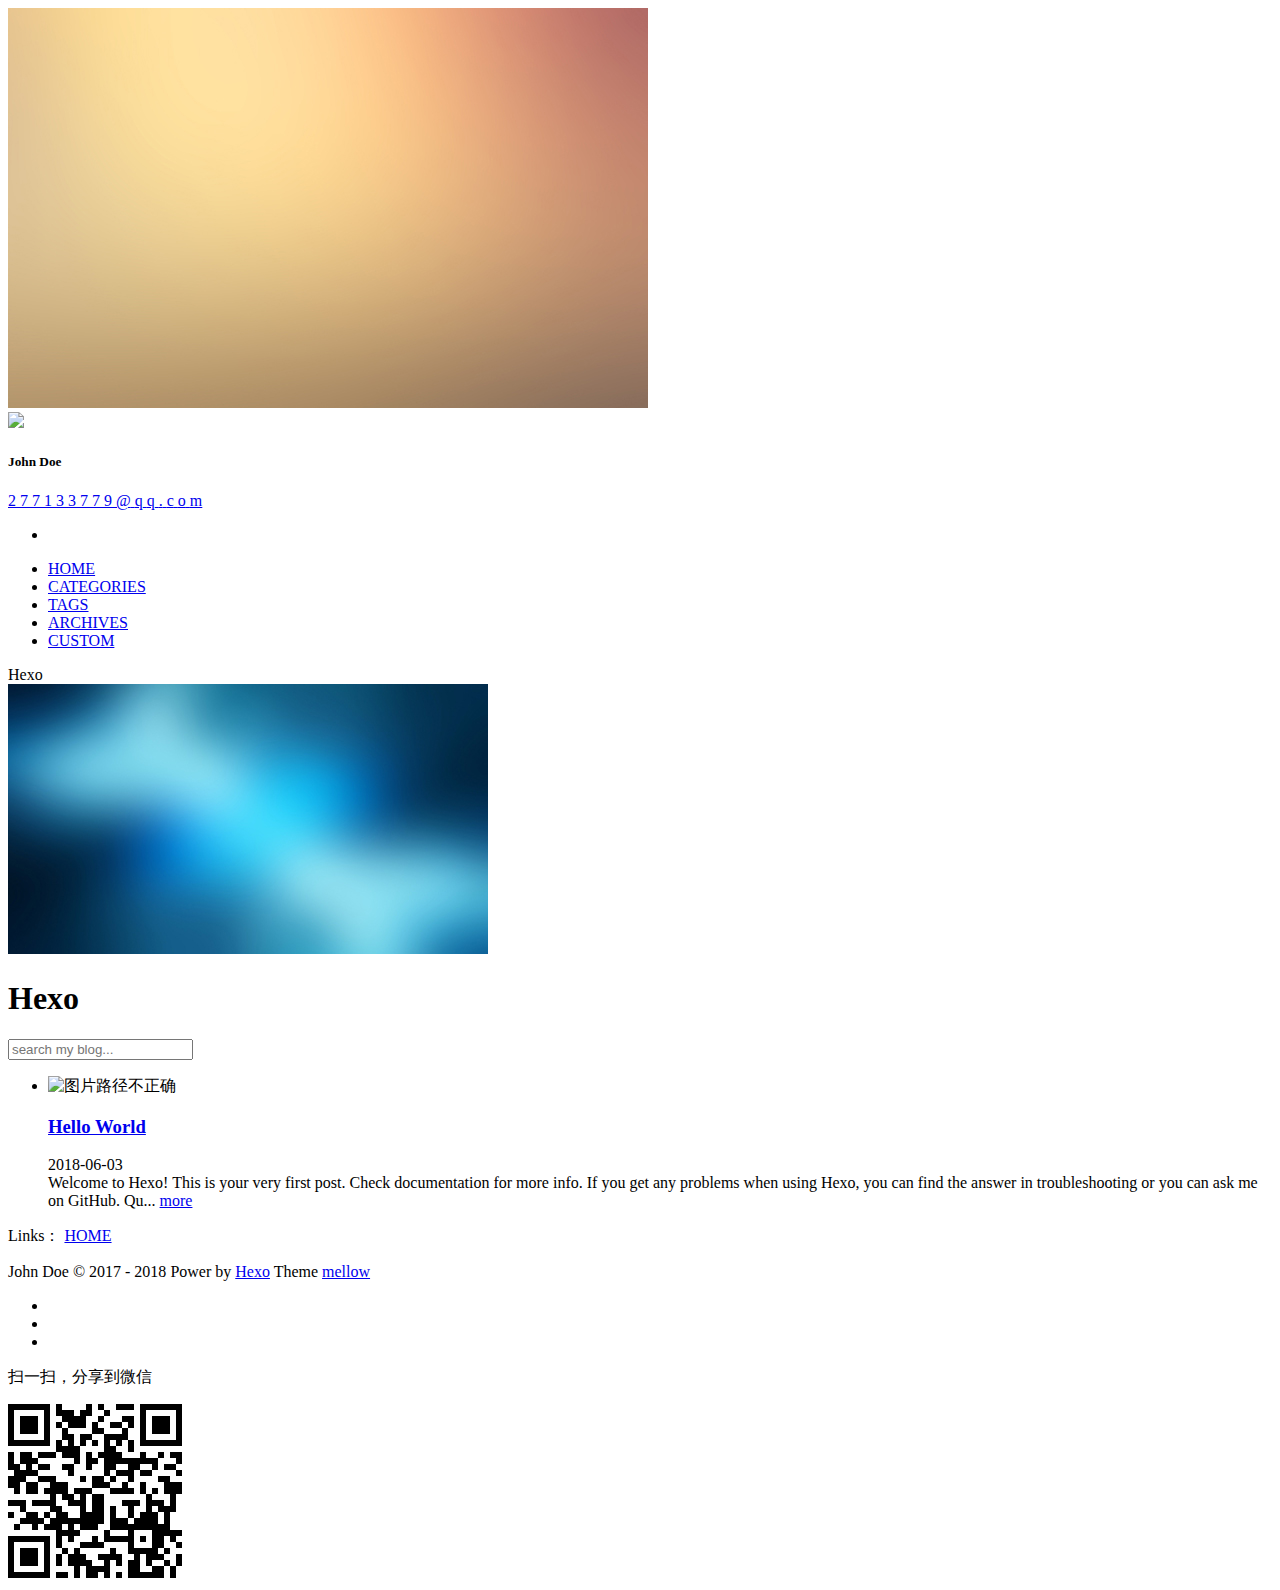
==== index.html @ 52e92fcb "Site updated: 2018-06-03 13:05:35" ====
<!DOCTYPE html>
<html>
<head>
    <meta charset="utf-8">
    
    
    <title>Hexo</title>
    <meta name="viewport" content="width=device-width, initial-scale=1, maximum-scale=1">
    
    <meta name="keywords" content="">
    <link rel="shortcut icon" href="/tutorial/img/favicon.ico">
    <link rel="stylesheet" href="/tutorial/css/style.css?v=1.3.1">
    
        <link rel="stylesheet" href="/tutorial/css/third-party/gitment.css?v=1.3.1">
    
    <script type="text/javascript">
        // Data Center
        var DC = {
            reward:	false,
            lv: JSON.parse('{"enable":false,"app_id":null,"app_key":null,"icon":true}'),
            v: JSON.parse('{"enable":false,"appid":null,"appkey":null,"notify":true,"verify":true,"placeholder":"give me some sugers plz...","avatar":"wavatar"}'),
            g: JSON.parse('{"enable":true,"lazy":true,"owner":"codefine","repo":"git-comment","oauth":{"client_id":"94eaed2feb347f6b089b","client_secret":"abf3fc57bed6083cf8d8e4c52ea8bc92846bf49b"},"perPage":10}'),
            d: JSON.parse('{"app_id":"2c1b5b82"}')
        };
    </script>
    <script type="text/javascript">
        window.lazyScripts=[];
    </script>
    
        <script type="text/javascript" src="/tutorial/js/plugins/daovoice.js?v=1.3.1"></script>
    
</head>


<body>
    <div id="loading" class="active"></div>

    <aside id="menu"  >
  <div class="inner flex-row-vertical">
    <a href="javascript:;" class="header-icon waves-effect waves-circle waves-light" id="menu-off">
        <i class="icon icon-lg icon-close"></i>
    </a>
    <div class="brand-wrap">
      
      <img src="/img/brand.jpg" class="brand-bg">
      
      <div class="brand">
        <a href="/tutorial/" class="avatar waves-effect waves-circle waves-light">
          <img src="/tutorial/img/avatar.jpg">
        </a>
        <hgroup class="introduce">
          <h5 class="nickname">John Doe</h5>
          <a href="mailto:277133779@qq.com" title="277133779@qq.com" class="mail">
            
              <span>2</span>
            
              <span>7</span>
            
              <span>7</span>
            
              <span>1</span>
            
              <span>3</span>
            
              <span>3</span>
            
              <span>7</span>
            
              <span>7</span>
            
              <span>9</span>
            
              <span>@</span>
            
              <span>q</span>
            
              <span>q</span>
            
              <span>.</span>
            
              <span>c</span>
            
              <span>o</span>
            
              <span>m</span>
            
          </a>
        </hgroup>
        
        <ul class="menu-link">
          
              <li>
                <a href="https://github.com/codefine" target="_blank">
                  <i class="icon icon-lg icon-github"></i>
                </a>
              </li>
            
        </ul>
        
      </div>
    </div>
    <div class="scroll-wrap flex-col">
      <ul class="nav">
        
            <li class=" active">
              <a href="/tutorial/"  >
                <i class="icon icon-lg icon-home"></i>
                HOME
              </a>
            </li>
        
            <li class="">
              <a href="/tutorial/categories"  >
                <i class="icon icon-lg icon-th-list"></i>
                CATEGORIES
              </a>
            </li>
        
            <li class="">
              <a href="/tutorial/tags"  >
                <i class="icon icon-lg icon-tags"></i>
                TAGS
              </a>
            </li>
        
            <li class="">
              <a href="/tutorial/archives"  >
                <i class="icon icon-lg icon-archives"></i>
                ARCHIVES
              </a>
            </li>
        
            <li class="">
              <a href="/tutorial/custom"  >
                <i class="icon icon-lg icon-plus-square"></i>
                CUSTOM
              </a>
            </li>
        
      </ul>
    </div>
  </div>
</aside>

    <main id="main">
        
    <header class="top-header" id="header">
    <div class="flex-row clearfix">
        <a href="javascript:;" class="header-icon pull-left waves-effect waves-circle waves-light on" id="menu-toggle">
          <i class="icon icon-lg icon-navicon"></i>
        </a>
        <div class="flex-col header-title ellipsis">
            <span>Hexo</span>
            
        </div>
        
        <a href="javascript:;" id="site_search_btn" class="header-icon pull-right waves-effect waves-circle waves-light">
            <i class="icon icon-lg icon-search"></i>
        </a>
        
    </div>
</header>
<header class="content-header index-header">
    <img src="/img/banner.jpg" class="header-bg">
    <div class="container fade-scale">
        <h1 class="title">Hexo</h1>
        <h5 class="subtitle">
            
                
            
        </h5>
        
    </div>
    

</header>

<div id="site_search">
    <div class="search-title clearfix">
        <span class="pull-left">
          <i class="icon icon-lg icon-search"></i>
        </span>
        <input type="text" id="local-search-input" name="q" results="0" placeholder="search my blog..." class="form-control pull-left"/>
        <a href="javascript:;" class="close pull-right waves-effect waves-circle waves-light">
          <i class="icon icon-lg icon-close"></i>
        </a>
    </div>
    <div id="local-search-result"></div>
</div>

    <div class="container body-wrap">
        <ul class="post-list">
        
            <li class="post-list-item fade">
                <article id="post-hello-world"
  class="article-card article-type-post" itemprop="blogPost">
  
        
<div class="item-thumb">
    <a class="thumb-link" href="/tutorial/2018/06/03/hello-world/"></a>
    <div class="thumb-hover">
        <span class="icon icon-eye"></span>
    </div>
    <img src="/tutorial/img/thumb/1.jpg" alt="图片路径不正确">
    


  
    <h3 class="post-title ab-title" itemprop="name">
      <a class="post-title-link" href="/tutorial/2018/06/03/hello-world/">Hello World</a>
    </h3>
  



</div>

        
    
    
    
    <div class="post-meta">
        <time class="post-time" title="2018-06-03 12:38:36" datetime="2018-06-03T04:38:36.155Z"  itemprop="datePublished">2018-06-03</time>

        


        

        


<span class="post-comments-counter" id="/tutorial/2018/06/03/hello-world/">
    <span class="post-meta-item-icon">
        <i class="icon icon-comment-o"></i>
    </span>
    
    <a href="/tutorial/2018/06/03/hello-world/#gitment-display-button" onclick="ShowGitment()">
        <span class="post-comments-count gitment-comments-count" itemprop="commentsCount"></span>
    </a>
</span>

        
        
    </div>
    
    <div class="post-content" id="post-content" itemprop="postContent">
    
    
        Welcome to Hexo! This is your very first post. Check documentation for more info. If you get any problems when using Hexo, you can find the answer in troubleshooting or you can ask me on GitHub.
Qu...
    
    <a href="/tutorial/2018/06/03/hello-world/" class="post-more waves-effect waves-button">
            more
        </a>
    </div>
</article>


            </li>
        
        </ul>
        
    </div>

        <footer class="footer">
    
    <div class="top">
        
        
            <p>
    <span>Links：</span>
    
    <span class="blogroll-item">
        <a href="https://www.lujingtao.com" target="_blank">HOME</a>
    </span>
    
</p>

        
    </div>
    
    <div class="bottom">
        <p>
            <span>
                John Doe &copy; 2017 - 2018
            </span>
        		
           	
            
            
            <span>
	            Power by <a href="http://hexo.io/" target="_blank">Hexo</a> Theme <a href="https://github.com/codefine/hexo-theme-mellow" target="_blank">mellow</a>
            </span>
            
            
            
        </p>
    </div>
</footer>

    </main>
    <div class="mask" id="mask"></div>
<a href="javascript:;" id="gotop" class="waves-effect waves-circle waves-light"><span class="icon icon-lg icon-chevron-up"></span></a>



<div class="global-share" id="globalShare">
    <ul class="reset share-icons">
      
      <li>
        <a class="weibo share-sns" target="_blank" href="http://service.weibo.com/share/share.php?url=https://xingdaos.github.io/tutorial/&title=Hexo&pic=https://xingdaos.github.io/tutorial/img/avatar.jpg" data-title="微博">
          <i class="icon icon-weibo"></i>
        </a>
      </li>
      
      <li>
        <a class="weixin share-sns wxFab" href="javascript:;" data-title="微信">
          <i class="icon icon-weixin"></i>
        </a>
      </li>
      
      <li>
        <a class="qq share-sns" target="_blank" href="http://connect.qq.com/widget/shareqq/index.html?url=https://xingdaos.github.io/tutorial/&title=Hexo&source=" data-title=" QQ">
          <i class="icon icon-qq"></i>
        </a>
      </li>
      
    </ul>
 </div>


<div class="page-modal wx-share" id="wxShare">
    <a class="close" href="javascript:;"><i class="icon icon-close"></i></a>
    <p>扫一扫，分享到微信</p>
    <img src="[data-uri]" alt="微信分享二维码">
</div>


    
    <!-- main-js -->
<script type="text/javascript" src="//cdn.bootcss.com/jquery/2.0.0/jquery.min.js"></script>
<script type="text/javascript" src="/tutorial/js/plugins/fastclick.js?v=1.3.1"></script>

<script type="text/javascript" src="https://cdn.bootcss.com/node-waves/0.7.4/waves.min.js"></script>

<script type="text/javascript" src="/tutorial/js/method.js?v=1.3.1"></script>
<script type="text/javascript" src="/tutorial/js/blog.js?v=1.3.1"></script>

<!-- third-party -->





<script type="text/javascript" src="/tutorial/js/plugins/local_search.js?v=1.3.1"></script>
<script type="text/javascript">
	var search_path = "search.xml";
	if (search_path.length === 0) {
		search_path = "search.xml";
	}
	var path = "/tutorial/" + search_path;
	searchFunc(path, "local-search-input", "local-search-result");
</script>



    
    
        <script type="text/javascript" src="/tutorial/js/plugins/gitmint.browser.js?v=1.3.1"></script>
<script type="text/javascript" src="/tutorial/js/plugins/gitment.js?v=1.3.1"></script>
    





    <!-- mathjax config similar to math.stackexchange -->
<script type="text/x-mathjax-config">
    MathJax.Hub.Config({
        tex2jax: {
            inlineMath: [ ['$','$'], ["\\(","\\)"]  ],
            processEscapes: true,
            skipTags: ['script', 'noscript', 'style', 'textarea', 'pre', 'code']
        }
    });
</script>

<script type="text/x-mathjax-config">
    MathJax.Hub.Queue(function() {
        var all = MathJax.Hub.getAllJax(), i;
        for (i=0; i < all.length; i += 1) {
            all[i].SourceElement().parentNode.className += ' has-jax';
        }
    });
</script>

<script type="text/javascript" src="//cdn.bootcss.com/mathjax/2.7.1/latest.js?config=TeX-AMS-MML_HTMLorMML"></script>






    <script type="text/javascript">
  daovoice('init', {
    app_id: "2c1b5b82"
  });
  daovoice('update');
</script>

    
</body>
</html>
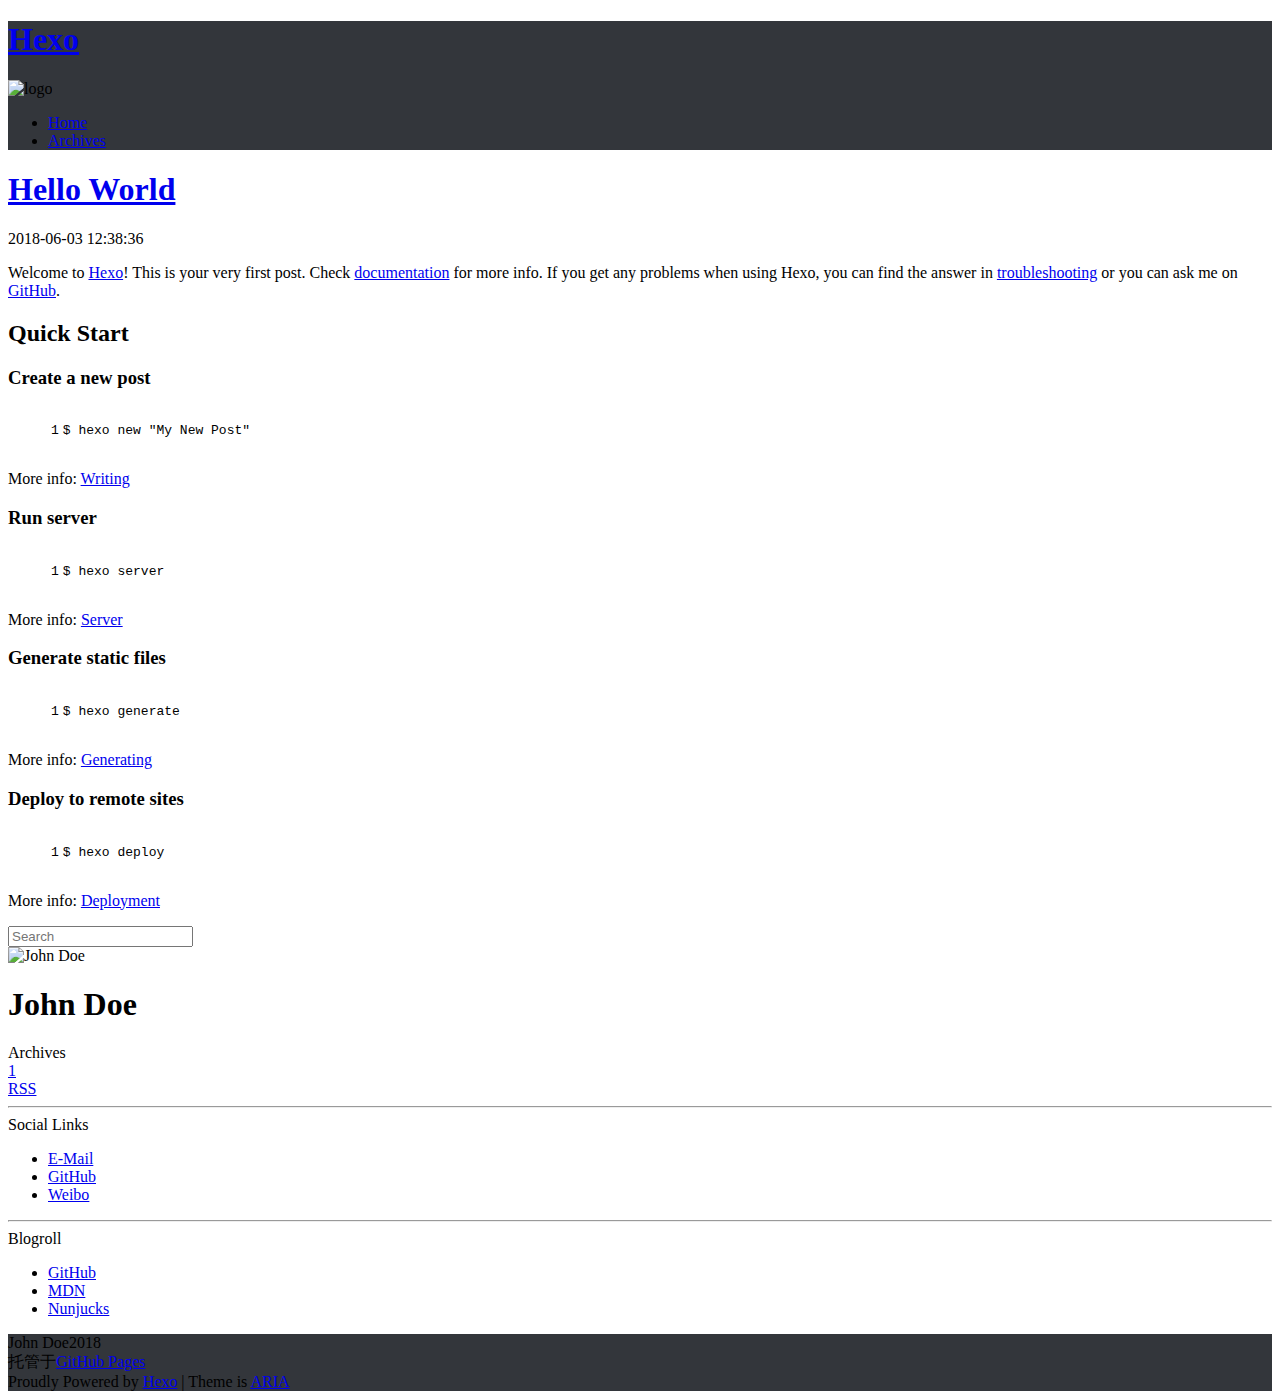
==== commit 77eeac41: "Site updated: 2018-06-03 14:42:36" ====
--- a/index.html
+++ b/index.html
@@ -1,414 +1,304 @@
 <!DOCTYPE html>
 <html>
-<head>
+  <head>
     <meta charset="utf-8">
-    
-    
+    <meta http-equiv="X-UA-Compatible" content="IE=edge">
+    <meta name="viewport" content="width=device-width, initial-scale=1, maximum-scale=1">
+    
+    <meta name="theme-color" content="#33363b">
+    <meta name="msapplication-TileColor" content="#33363b">
+    
+    
+    
+    <meta name="keywords" content="Life, ARIA, Hexo">
+    
+    
+    <link rel="apple-touch-icon" sizes="180x180" href="/tutorial/favicons/apple-touch-icon.png">
+    
+    
+    <link rel="icon" type="image/png" sizes="192x192" href="/tutorial/favicons/android-chrome-192x192.png">
+    
+    
+    <link rel="icon" type="image/png" sizes="32x32" href="/tutorial/favicons/favicon-32x32.png">
+    
+    
+    <link rel="icon" type="image/png" sizes="16x16" href="/tutorial/favicons/favicon-16x16.png">
+    
+    
+    <link rel="mask-icon" href="/tutorial/favicons/safari-pinned-tab.svg" color="#33363b">
+    
+    
+    <link rel="manifest" href="/tutorial/favicons/site.webmanifest">
+    
+    
+    <meta name="msapplication-config" content="/tutorial/favicons/browserconfig.xml">
+    
+    
+    <link rel="alternate" href="/tutorial/atom.xml" title="Hexo" type="application/atom+xml" />
+    
+    
+    <link rel="shortcut icon" type="image/x-icon" href="/tutorial/favicons/favicon.ico">
+    
+    
+    <link rel="stylesheet" type="text/css" href="/tutorial/css/normalize.css">
+    <link rel="stylesheet" type="text/css" href="/tutorial/css/index.css">
+    
+    <link rel="stylesheet" type="text/css" href="/tutorial/css/sidebar.css">
+    
+    
+    <link rel="stylesheet" type="text/css" href="/tutorial/css/custom.css">
+    <link rel="stylesheet" type="text/css" href="/tutorial/css/atom-one-dark.css">
+    <link rel="stylesheet" type="text/css" href="/tutorial/css/lightgallery.min.css">
+    <script type="text/javascript" src="/tutorial/js/jquery.min.js"></script>
+    <script defer type="text/javascript" src="/tutorial/js/util.js"></script>
+    <script defer type="text/javascript" src="/tutorial/js/scrollspy.js"></script>
+    <script defer type="text/javascript" src="/tutorial/js/fontawesome-all.min.js"></script>
+    <script defer type="text/javascript" src="/tutorial/js/lightgallery.min.js"></script>
+    <script defer type="text/javascript" src="/tutorial/js/lg-fullscreen.min.js"></script>
+    <script defer type="text/javascript" src="/tutorial/js/lg-hash.min.js"></script>
+    <script defer type="text/javascript" src="/tutorial/js/lg-pager.min.js"></script>
+    <script defer type="text/javascript" src="/tutorial/js/lg-thumbnail.min.js"></script>
+    <script defer type="text/javascript" src="/tutorial/js/lg-zoom.min.js"></script>
+    
+    <script defer src="/tutorial/js/busuanzi.pure.mini.js"></script>
+    
+    
+    <script defer type="text/javascript" src="/tutorial/js/search.js"></script>
+    <script type="text/javascript">
+    $(document).ready(function () {
+      var searchPath = "search.xml";
+      if (searchPath.length === 0) {
+        searchPath = "search.xml";
+      }
+      var path = "/tutorial/" + searchPath;
+      searchFunc(path, "search-input", "search-result");
+    });
+    </script>
+    
+    
+    <script defer type="text/javascript" src="/tutorial/js/index.js"></script>
+    
+    <script defer type="text/javascript" src="/tutorial/js/custom.js"></script>
     <title>Hexo</title>
-    <meta name="viewport" content="width=device-width, initial-scale=1, maximum-scale=1">
-    
-    <meta name="keywords" content="">
-    <link rel="shortcut icon" href="/tutorial/img/favicon.ico">
-    <link rel="stylesheet" href="/tutorial/css/style.css?v=1.3.1">
-    
-        <link rel="stylesheet" href="/tutorial/css/third-party/gitment.css?v=1.3.1">
-    
-    <script type="text/javascript">
-        // Data Center
-        var DC = {
-            reward:	false,
-            lv: JSON.parse('{"enable":false,"app_id":null,"app_key":null,"icon":true}'),
-            v: JSON.parse('{"enable":false,"appid":null,"appkey":null,"notify":true,"verify":true,"placeholder":"give me some sugers plz...","avatar":"wavatar"}'),
-            g: JSON.parse('{"enable":true,"lazy":true,"owner":"codefine","repo":"git-comment","oauth":{"client_id":"94eaed2feb347f6b089b","client_secret":"abf3fc57bed6083cf8d8e4c52ea8bc92846bf49b"},"perPage":10}'),
-            d: JSON.parse('{"app_id":"2c1b5b82"}')
-        };
-    </script>
-    <script type="text/javascript">
-        window.lazyScripts=[];
-    </script>
-    
-        <script type="text/javascript" src="/tutorial/js/plugins/daovoice.js?v=1.3.1"></script>
-    
-</head>
-
-
-<body>
-    <div id="loading" class="active"></div>
-
-    <aside id="menu"  >
-  <div class="inner flex-row-vertical">
-    <a href="javascript:;" class="header-icon waves-effect waves-circle waves-light" id="menu-off">
-        <i class="icon icon-lg icon-close"></i>
-    </a>
-    <div class="brand-wrap">
+  </head>
+  <body itemscope itemtype="http://schema.org/WebPage" lang="default"  data-spy="scroll" data-target=".list-group">
+    
+<header id="header" class="header" style="background: #33363b;">
+  <div class="container">
+    <div class="header-container">
+      <div class="header-title">
+        <h1 class="title"><a href="/tutorial/">Hexo</a></h1>
+        <h2 class="subtitle"></h2>
+      </div>
+      <div class="logo">
+        <img src="/tutorial/images/ARIA_logo.png" alt="logo">
+      </div>
+    </div>
+    
+<nav id="nav" class="nav">
+  <a id="nav-toggle" class="nav-toggle"><i class="fas fa-bars"></i></a>
+  <ul id="menu">
+    
+    <li><a href="/tutorial/">Home</a></li>
+    
+    <li><a href="/tutorial/archives/">Archives</a></li>
+    
+  </ul>
+</nav>
+
+
+  </div>
+</header>
+
+
+    <main id="main" class="main">
+      <div class="container">
+        <div class="main-container">
+          <div class="content">
+            
+
+<div id="index" class="index">
+  
+  <article class="index-post card" itemscope itemtype="http://schema.org/Article">
+    <div class="post-block">
+      <link itemprop="mainEntityOfPage" href="https://xingdaos.github.io/tutorial/tutorial/2018/06/03/hello-world/">
+      <span hidden itemprop="author" itemscope itemtype="http://schema.org/Person">
+        <meta itemprop="name" content="John Doe">
+        <meta itemprop="description" content="">
+        <meta itemprop="image" content="/tutorial/images/avatar.png">
+      </span>
+      <span hidden itemprop="publisher" itemscope itemtype="http://schema.org/Organization">
+        <meta itemprop="name" content="Hexo">
+      </span>
+    </div>
+    <header class="post-header">
+      <h1 class="post-title" itemprop="name headline">
+        <a class="post-title-link post-title-link-external" href="/tutorial/2018/06/03/hello-world/" itemprop="url">Hello World</a>
+      </h1>
+      <div class="post-meta">
+        
+        <span class="post-date">
+          <i class="far fa-calendar-plus"></i><span><time title="post-date" itemprop="dateCreated datePublished" datetime="2018-06-03T12:38:36+08:00">2018-06-03 12:38:36</time></span>
+        </span>
+        
+        
+        
+        
+        
+      </div>
+    </header>
+    <main class="post-main" itemprop="articleBody">
       
-      <img src="/img/brand.jpg" class="brand-bg">
+      <p>Welcome to <a href="https://hexo.io/" target="_blank" rel="noopener">Hexo</a>! This is your very first post. Check <a href="https://hexo.io/docs/" target="_blank" rel="noopener">documentation</a> for more info. If you get any problems when using Hexo, you can find the answer in <a href="https://hexo.io/docs/troubleshooting.html" target="_blank" rel="noopener">troubleshooting</a> or you can ask me on <a href="https://github.com/hexojs/hexo/issues" target="_blank" rel="noopener">GitHub</a>.</p>
+<h2 id="Quick-Start"><a href="#Quick-Start" class="headerlink" title="Quick Start"></a>Quick Start</h2><h3 id="Create-a-new-post"><a href="#Create-a-new-post" class="headerlink" title="Create a new post"></a>Create a new post</h3><figure class="highlight bash"><table><tr><td class="gutter"><pre><span class="line">1</span><br></pre></td><td class="code"><pre><code class="hljs bash">$ hexo new <span class="hljs-string">"My New Post"</span><br></code></pre></td></tr></table></figure>
+<p>More info: <a href="https://hexo.io/docs/writing.html" target="_blank" rel="noopener">Writing</a></p>
+<h3 id="Run-server"><a href="#Run-server" class="headerlink" title="Run server"></a>Run server</h3><figure class="highlight bash"><table><tr><td class="gutter"><pre><span class="line">1</span><br></pre></td><td class="code"><pre><code class="hljs bash">$ hexo server<br></code></pre></td></tr></table></figure>
+<p>More info: <a href="https://hexo.io/docs/server.html" target="_blank" rel="noopener">Server</a></p>
+<h3 id="Generate-static-files"><a href="#Generate-static-files" class="headerlink" title="Generate static files"></a>Generate static files</h3><figure class="highlight bash"><table><tr><td class="gutter"><pre><span class="line">1</span><br></pre></td><td class="code"><pre><code class="hljs bash">$ hexo generate<br></code></pre></td></tr></table></figure>
+<p>More info: <a href="https://hexo.io/docs/generating.html" target="_blank" rel="noopener">Generating</a></p>
+<h3 id="Deploy-to-remote-sites"><a href="#Deploy-to-remote-sites" class="headerlink" title="Deploy to remote sites"></a>Deploy to remote sites</h3><figure class="highlight bash"><table><tr><td class="gutter"><pre><span class="line">1</span><br></pre></td><td class="code"><pre><code class="hljs bash">$ hexo deploy<br></code></pre></td></tr></table></figure>
+<p>More info: <a href="https://hexo.io/docs/deployment.html" target="_blank" rel="noopener">Deployment</a></p>
+
       
-      <div class="brand">
-        <a href="/tutorial/" class="avatar waves-effect waves-circle waves-light">
-          <img src="/tutorial/img/avatar.jpg">
-        </a>
-        <hgroup class="introduce">
-          <h5 class="nickname">John Doe</h5>
-          <a href="mailto:277133779@qq.com" title="277133779@qq.com" class="mail">
-            
-              <span>2</span>
-            
-              <span>7</span>
-            
-              <span>7</span>
-            
-              <span>1</span>
-            
-              <span>3</span>
-            
-              <span>3</span>
-            
-              <span>7</span>
-            
-              <span>7</span>
-            
-              <span>9</span>
-            
-              <span>@</span>
-            
-              <span>q</span>
-            
-              <span>q</span>
-            
-              <span>.</span>
-            
-              <span>c</span>
-            
-              <span>o</span>
-            
-              <span>m</span>
-            
-          </a>
-        </hgroup>
-        
-        <ul class="menu-link">
-          
-              <li>
-                <a href="https://github.com/codefine" target="_blank">
-                  <i class="icon icon-lg icon-github"></i>
-                </a>
-              </li>
-            
-        </ul>
-        
-      </div>
-    </div>
-    <div class="scroll-wrap flex-col">
-      <ul class="nav">
-        
-            <li class=" active">
-              <a href="/tutorial/"  >
-                <i class="icon icon-lg icon-home"></i>
-                HOME
-              </a>
-            </li>
-        
-            <li class="">
-              <a href="/tutorial/categories"  >
-                <i class="icon icon-lg icon-th-list"></i>
-                CATEGORIES
-              </a>
-            </li>
-        
-            <li class="">
-              <a href="/tutorial/tags"  >
-                <i class="icon icon-lg icon-tags"></i>
-                TAGS
-              </a>
-            </li>
-        
-            <li class="">
-              <a href="/tutorial/archives"  >
-                <i class="icon icon-lg icon-archives"></i>
-                ARCHIVES
-              </a>
-            </li>
-        
-            <li class="">
-              <a href="/tutorial/custom"  >
-                <i class="icon icon-lg icon-plus-square"></i>
-                CUSTOM
-              </a>
-            </li>
-        
-      </ul>
-    </div>
+    </main>
+    <footer class="post-footer">
+      
+    </footer>
+  </article>
+  
+  
+  
+  
+
+<div class="comments" id="comments">
+  
+  
+  
+</div>
+
+
+
+  
+</div>
+
+          </div>
+          
+          
+          
+<aside class="sidebar" id="sidebar" style="background: url(/tutorial/images/sidebar_background.png);">
+  
+  <div class="search">
+    <div class="form-group">
+      <i class="fas fa-search"></i><input type="search" id="search-input" name="q" results="0" placeholder="Search" class="form-control"/>
+    </div>
+  </div>
+  <div class="search-result-box" id="search-result"></div>
+  
+  
+<div class="info sidebar-item" id="info">
+  
+  <img class="author-avatar" src="/tutorial/images/avatar.png" alt="John Doe">
+  
+  <h1 class="author-name">John Doe</h1>
+  <h2 class="author-description"> </h2>
+  <div class="site-count">
+    
+    <div class="archives-count">
+      <div class="site-count-title">Archives</div>
+      <div><a href="/tutorial/archives/">1</a></div>
+    </div>
+    
+    
+    
+  </div>
+  
+  <div class="rss">
+    <a class="rss-link button sidebar-item" href="/tutorial/atom.xml"><i class="fas fa-rss"></i>RSS</a>
+  </div>
+  
+</div>
+
+
+  <div class="sidebar-sticky">
+    
+    
+    
+<hr>
+<div class="social-link sidebar-item">
+  <div><i class="far fa-address-card"></i>Social Links</p></div>
+  <ul>
+    
+    <li><i class="fas fa-envelope"></i><a href="mailto:youremail@youremailhost" target="_blank">E-Mail</a></li>
+    
+    <li><i class="fab fa-github"></i><a href="https://github.com/" target="_blank">GitHub</a></li>
+    
+    <li><i class="fab fa-weibo"></i><a href="https://weibo.com/" target="_blank">Weibo</a></li>
+    
+  </ul>
+</div>
+
+
+    
+    
+    
+<hr>
+<div class="blogroll sidebar-item">
+  <div><i class="fas fa-link"></i>Blogroll</div>
+  <ul>
+    
+    <li><a href="https://github.com/" target="_blank">GitHub</a></li>
+    
+    <li><a href="https://developer.mozilla.org/" target="_blank">MDN</a></li>
+    
+    <li><a href="https://mozilla.github.io/nunjucks/" target="_blank">Nunjucks</a></li>
+    
+  </ul>
+</div>
+
+
+    
   </div>
 </aside>
 
-    <main id="main">
-        
-    <header class="top-header" id="header">
-    <div class="flex-row clearfix">
-        <a href="javascript:;" class="header-icon pull-left waves-effect waves-circle waves-light on" id="menu-toggle">
-          <i class="icon icon-lg icon-navicon"></i>
-        </a>
-        <div class="flex-col header-title ellipsis">
-            <span>Hexo</span>
-            
+
+          
         </div>
-        
-        <a href="javascript:;" id="site_search_btn" class="header-icon pull-right waves-effect waves-circle waves-light">
-            <i class="icon icon-lg icon-search"></i>
-        </a>
-        
-    </div>
-</header>
-<header class="content-header index-header">
-    <img src="/img/banner.jpg" class="header-bg">
-    <div class="container fade-scale">
-        <h1 class="title">Hexo</h1>
-        <h5 class="subtitle">
-            
-                
-            
-        </h5>
-        
-    </div>
-    
-
-</header>
-
-<div id="site_search">
-    <div class="search-title clearfix">
-        <span class="pull-left">
-          <i class="icon icon-lg icon-search"></i>
-        </span>
-        <input type="text" id="local-search-input" name="q" results="0" placeholder="search my blog..." class="form-control pull-left"/>
-        <a href="javascript:;" class="close pull-right waves-effect waves-circle waves-light">
-          <i class="icon icon-lg icon-close"></i>
-        </a>
-    </div>
-    <div id="local-search-result"></div>
-</div>
-
-    <div class="container body-wrap">
-        <ul class="post-list">
-        
-            <li class="post-list-item fade">
-                <article id="post-hello-world"
-  class="article-card article-type-post" itemprop="blogPost">
-  
-        
-<div class="item-thumb">
-    <a class="thumb-link" href="/tutorial/2018/06/03/hello-world/"></a>
-    <div class="thumb-hover">
-        <span class="icon icon-eye"></span>
-    </div>
-    <img src="/tutorial/img/thumb/1.jpg" alt="图片路径不正确">
-    
-
-
-  
-    <h3 class="post-title ab-title" itemprop="name">
-      <a class="post-title-link" href="/tutorial/2018/06/03/hello-world/">Hello World</a>
-    </h3>
-  
-
-
-
-</div>
-
-        
-    
-    
-    
-    <div class="post-meta">
-        <time class="post-time" title="2018-06-03 12:38:36" datetime="2018-06-03T04:38:36.155Z"  itemprop="datePublished">2018-06-03</time>
-
-        
-
-
-        
-
-        
-
-
-<span class="post-comments-counter" id="/tutorial/2018/06/03/hello-world/">
-    <span class="post-meta-item-icon">
-        <i class="icon icon-comment-o"></i>
-    </span>
-    
-    <a href="/tutorial/2018/06/03/hello-world/#gitment-display-button" onclick="ShowGitment()">
-        <span class="post-comments-count gitment-comments-count" itemprop="commentsCount"></span>
-    </a>
-</span>
-
-        
-        
-    </div>
-    
-    <div class="post-content" id="post-content" itemprop="postContent">
-    
-    
-        Welcome to Hexo! This is your very first post. Check documentation for more info. If you get any problems when using Hexo, you can find the answer in troubleshooting or you can ask me on GitHub.
-Qu...
-    
-    <a href="/tutorial/2018/06/03/hello-world/" class="post-more waves-effect waves-button">
-            more
-        </a>
-    </div>
-</article>
-
-
-            </li>
-        
-        </ul>
-        
-    </div>
-
-        <footer class="footer">
-    
-    <div class="top">
-        
-        
-            <p>
-    <span>Links：</span>
-    
-    <span class="blogroll-item">
-        <a href="https://www.lujingtao.com" target="_blank">HOME</a>
-    </span>
-    
-</p>
-
-        
-    </div>
-    
-    <div class="bottom">
-        <p>
-            <span>
-                John Doe &copy; 2017 - 2018
-            </span>
-        		
-           	
-            
-            
-            <span>
-	            Power by <a href="http://hexo.io/" target="_blank">Hexo</a> Theme <a href="https://github.com/codefine/hexo-theme-mellow" target="_blank">mellow</a>
-            </span>
-            
-            
-            
-        </p>
-    </div>
+      </div>
+    </main>
+    
+<footer id="footer" class="footer" style="background: #33363b;">
+  <div class="container">
+    <div class="back-to-top">
+      <a id="back-to-top"><i class="fas fa-angle-double-up"></i></a>
+    </div>
+    <div class="footer-container">
+      <div class="footer-left">
+        <div class="copyright">
+          <span class="author">John Doe</span><span class="year"><i class="far fa-copyright"></i>2018</span>
+        </div>
+        
+        
+<div class="busuanzi">
+  <span id="busuanzi_container_site_pv"><i class="fas fa-eye"></i><span id="busuanzi_value_site_pv"></span></span><span id="busuanzi_container_site_uv"><i class="fas fa-user"></i><span id="busuanzi_value_site_uv"></span></span><span id="busuanzi_container_page_pv"><i class="far fa-file-alt"></i><span id="busuanzi_value_page_pv"></span></span>
+</div>
+
+
+        
+      </div>
+      <div class="footer-right">
+        <div class="custom-info">
+          
+          托管于<i class="fab fa-github-alt"></i><a href="https://pages.github.com/" target="_blank">GitHub Pages</a>
+          
+        </div>
+        <div class="powered-by">
+          Proudly Powered by <a href="https://hexo.io/" target="_blank">Hexo</a> | Theme is <a href="https://github.com/AlynxZhou/hexo-theme-aria/" target="_blank">ARIA</a>
+        </div>
+      </div>
+    </div>
+  </div>
 </footer>
 
-    </main>
-    <div class="mask" id="mask"></div>
-<a href="javascript:;" id="gotop" class="waves-effect waves-circle waves-light"><span class="icon icon-lg icon-chevron-up"></span></a>
-
-
-
-<div class="global-share" id="globalShare">
-    <ul class="reset share-icons">
-      
-      <li>
-        <a class="weibo share-sns" target="_blank" href="http://service.weibo.com/share/share.php?url=https://xingdaos.github.io/tutorial/&title=Hexo&pic=https://xingdaos.github.io/tutorial/img/avatar.jpg" data-title="微博">
-          <i class="icon icon-weibo"></i>
-        </a>
-      </li>
-      
-      <li>
-        <a class="weixin share-sns wxFab" href="javascript:;" data-title="微信">
-          <i class="icon icon-weixin"></i>
-        </a>
-      </li>
-      
-      <li>
-        <a class="qq share-sns" target="_blank" href="http://connect.qq.com/widget/shareqq/index.html?url=https://xingdaos.github.io/tutorial/&title=Hexo&source=" data-title=" QQ">
-          <i class="icon icon-qq"></i>
-        </a>
-      </li>
-      
-    </ul>
- </div>
-
-
-<div class="page-modal wx-share" id="wxShare">
-    <a class="close" href="javascript:;"><i class="icon icon-close"></i></a>
-    <p>扫一扫，分享到微信</p>
-    <img src="[data-uri]" alt="微信分享二维码">
-</div>
-
-
-    
-    <!-- main-js -->
-<script type="text/javascript" src="//cdn.bootcss.com/jquery/2.0.0/jquery.min.js"></script>
-<script type="text/javascript" src="/tutorial/js/plugins/fastclick.js?v=1.3.1"></script>
-
-<script type="text/javascript" src="https://cdn.bootcss.com/node-waves/0.7.4/waves.min.js"></script>
-
-<script type="text/javascript" src="/tutorial/js/method.js?v=1.3.1"></script>
-<script type="text/javascript" src="/tutorial/js/blog.js?v=1.3.1"></script>
-
-<!-- third-party -->
-
-
-
-
-
-<script type="text/javascript" src="/tutorial/js/plugins/local_search.js?v=1.3.1"></script>
-<script type="text/javascript">
-	var search_path = "search.xml";
-	if (search_path.length === 0) {
-		search_path = "search.xml";
-	}
-	var path = "/tutorial/" + search_path;
-	searchFunc(path, "local-search-input", "local-search-result");
-</script>
-
-
-
-    
-    
-        <script type="text/javascript" src="/tutorial/js/plugins/gitmint.browser.js?v=1.3.1"></script>
-<script type="text/javascript" src="/tutorial/js/plugins/gitment.js?v=1.3.1"></script>
-    
-
-
-
-
-
-    <!-- mathjax config similar to math.stackexchange -->
-<script type="text/x-mathjax-config">
-    MathJax.Hub.Config({
-        tex2jax: {
-            inlineMath: [ ['$','$'], ["\\(","\\)"]  ],
-            processEscapes: true,
-            skipTags: ['script', 'noscript', 'style', 'textarea', 'pre', 'code']
-        }
-    });
-</script>
-
-<script type="text/x-mathjax-config">
-    MathJax.Hub.Queue(function() {
-        var all = MathJax.Hub.getAllJax(), i;
-        for (i=0; i < all.length; i += 1) {
-            all[i].SourceElement().parentNode.className += ' has-jax';
-        }
-    });
-</script>
-
-<script type="text/javascript" src="//cdn.bootcss.com/mathjax/2.7.1/latest.js?config=TeX-AMS-MML_HTMLorMML"></script>
-
-
-
-
-
-
-    <script type="text/javascript">
-  daovoice('init', {
-    app_id: "2c1b5b82"
-  });
-  daovoice('update');
-</script>
-
-    
-</body>
+
+  </body>
 </html>
